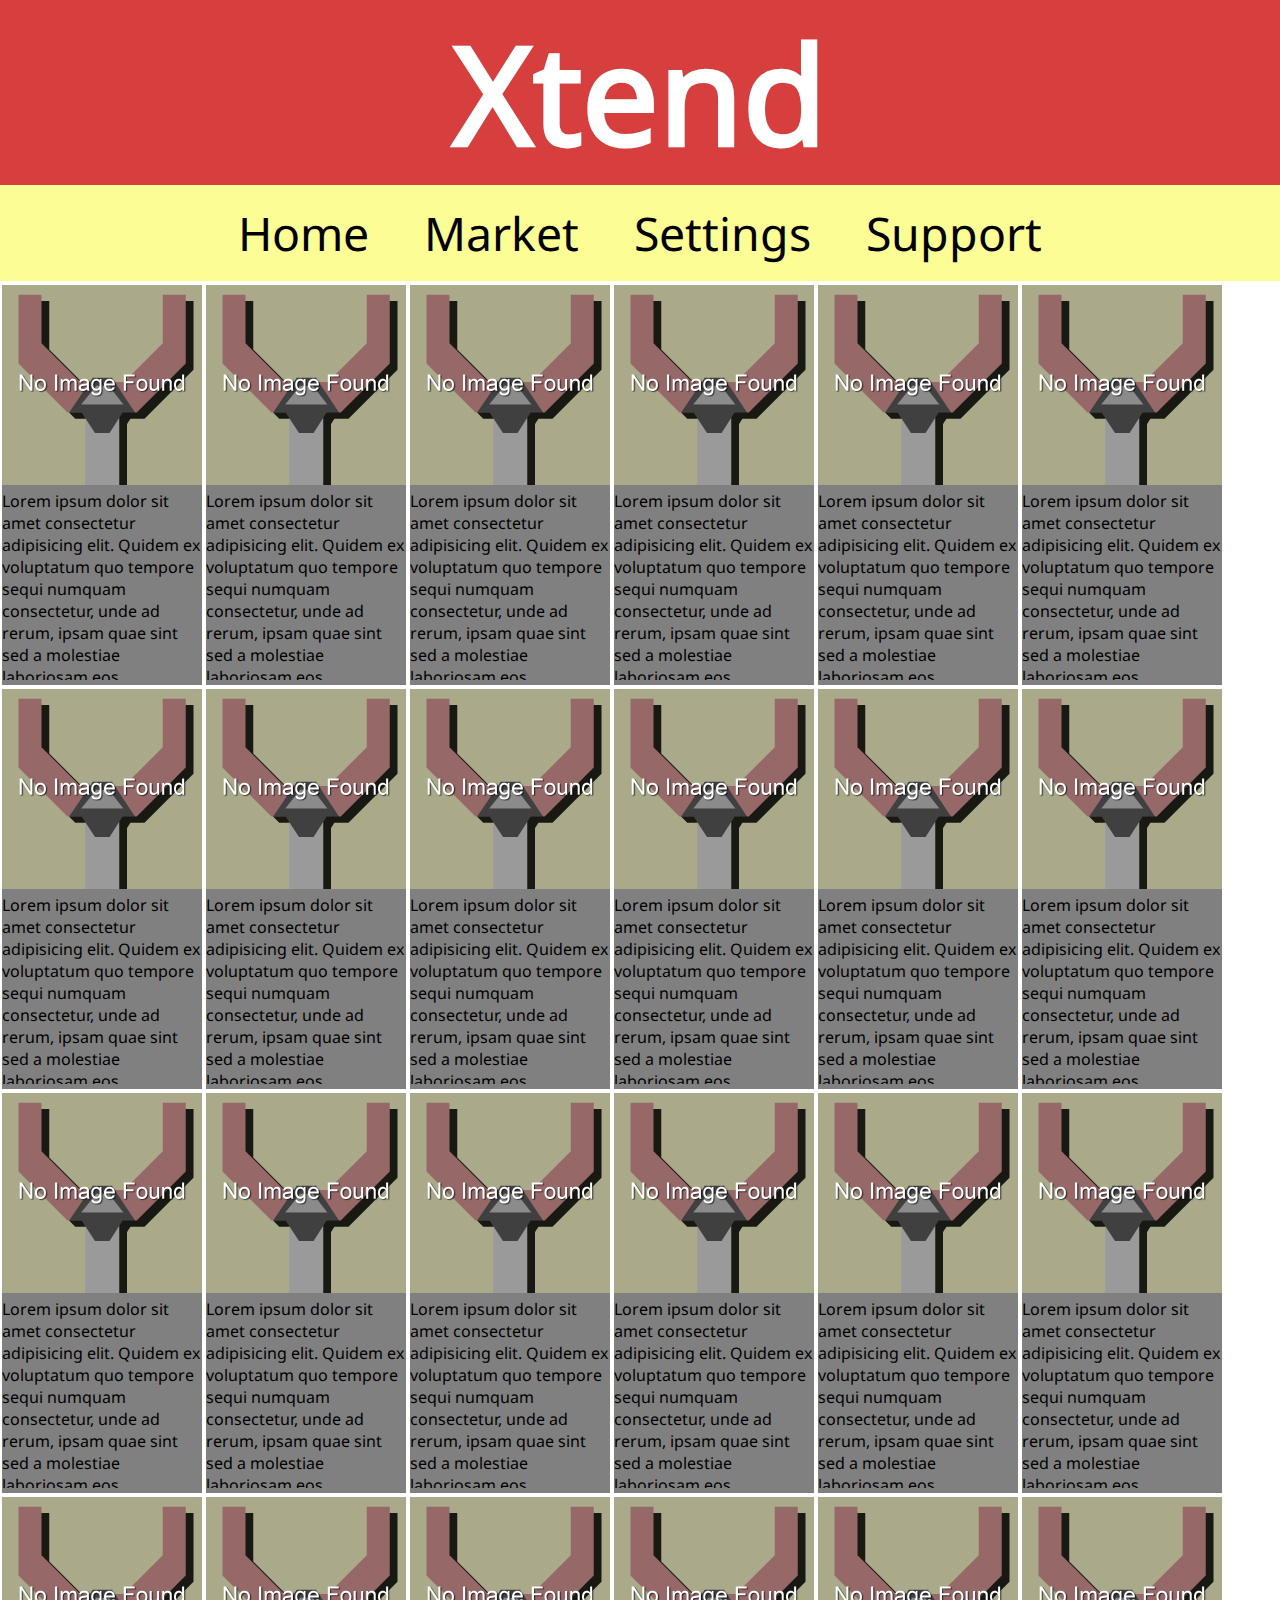
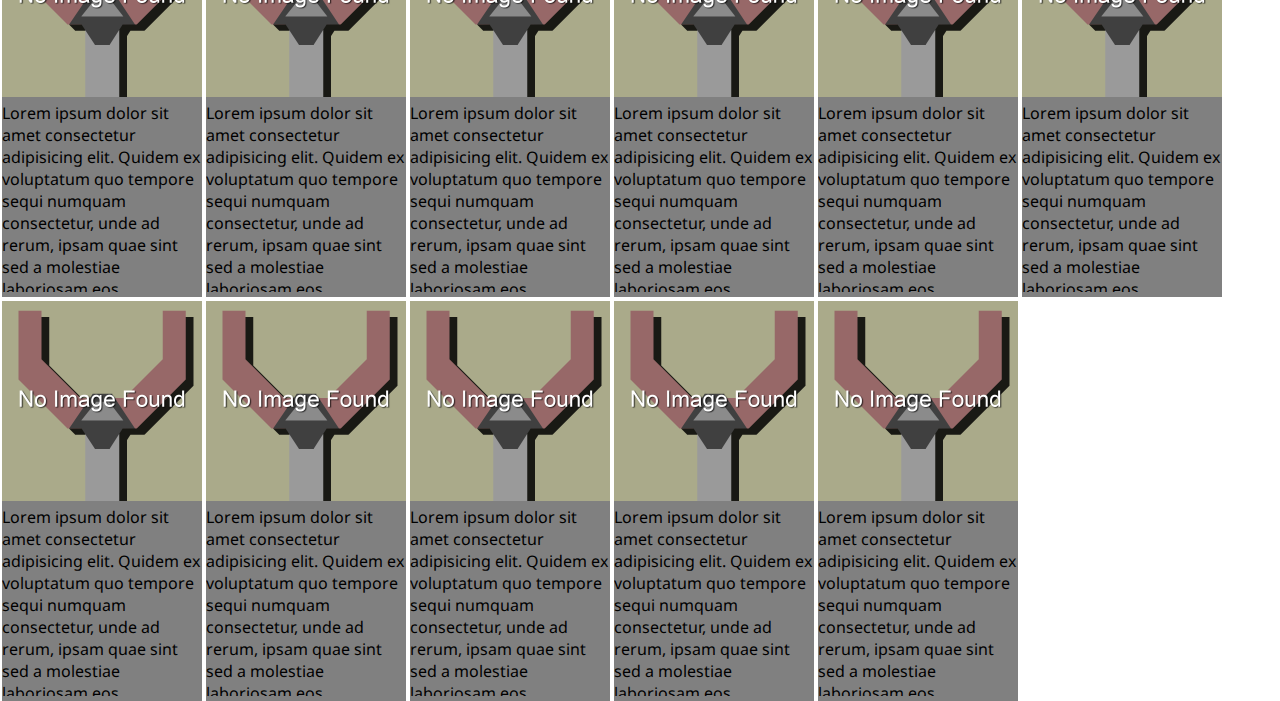
==== home.html @ b10b31c2 "Did a few changes to names and upate css" ====
<!DOCTYPE html>
<html lang="en">
<head>
    <meta charset="UTF-8">
    <meta http-equiv="X-UA-Compatible" content="IE=edge">
    <meta name="viewport" content="width=device-width, initial-scale=1.0">
    
    <link rel="stylesheet" href="./style.css">
    <script type="module" src="./Scripts/XBlock.js"></script>
    <title>Xtend - Home</title>
</head>
    <!--Gotta add a wrapper for this and then a user section-->
    <!--User section should have a min width to hide or display the username...-->
    <h1 id="HomeHeader">Xtend</h1>

    <!--This nav bar is really nice, experiment with it later.-->
    <div id="NavBar">
        <ul>
            <a href="home.html">Home</a>
            <a href="market.html">Market</a>
            <a href="settings.html">Settings</a>
            <a href="support.html">Support</a>
        </ul>
    </div>

    <!--Need to work on the CSS for this.-->
    <div class="HomeContent">
        <div id="Blocks"></div>
    </div>
</body>

</html>
---- style.css ----
/*Add Font*/
@font-face {
    font-family: Noto-Sans-Regular;
    src: url(./Fonts/NotoSans-Regular.ttf);
}

* {
    font-family: Noto-Sans-Regular;
}

body {
    margin: 0;
    padding: 0;
}

#HomeHeader {
    display: flex;
    flex-direction: row;
    justify-content: center;
    align-items: center;
    margin: 0;
    margin-bottom: 0px;
    
    color: white;
    background-color: rgb(215, 63, 63);
    font-size: calc(10vw + 0.5rem);
}

#NavBar {
    display: flex;
    justify-content: center;
    align-items: center;
    background-color: #FDFD96;
}

#NavBar ul {
    padding: 0;
}

#NavBar a {
    color: black;
    text-decoration: none;
    font-size: calc(3vw + .5rem);
    padding: 2vw;
    padding-bottom: 0;
    border-bottom: 1px solid none;
}

#NavBar a {
    transition: all ease-in-out 0.5s;
}

#NavBar a:hover {
    
    border-bottom: 3px solid red;
    transition: all ease-in-out 0.3s;
}

.HomeContent #Blocks {
    display: flex;
    float: left;
    flex-direction: row;
    flex-wrap: wrap;
}

.HomeContent #Blocks div{
    width: 200px;
    height: 400px;
    /*Can't get this working right at the moment. Can't be bothered at the moment.*/
    margin: 4px  2px 0 2px;
    background-color: grey;
}

.HomeContent #Blocks p {
    width: 200px;
    height: 190px;
    overflow-y: scroll;
    text-overflow: ellipsis;
    font-size: 16px;
    margin: 0;
}

.HomeContent #Blocks img {
    width: 200px;
    height: 200px;
    margin: 0;
}

.MarketContent #Blocks{
    display: flex;
    float: left;
    flex-direction: row;
    flex-wrap: wrap;
}

.MarketContent #Blocks div{
    width: 400px;
    height: 200px;
    
    /*Can't get this working right at the moment. Can't be bothered at the moment.*/
    margin: 4px  auto 0 2px;
    background-color: grey;
}

.MarketContent #Blocks p {
    float: right;
    width: 200px;
    height: 190px;
    overflow-y: scroll;
    text-overflow: ellipsis;
    font-size:calc(0.4vw + .5rem);
    margin: 0;
}

.MarketContent #Blocks img {
    width: 200px;
    height: 200px;
    margin: 0;
}

/*FOR IF THE PAGE GETS SMALL, LIKE A SAMSUNG S10/S10+*/
@media (max-device-width: 600px)   {
    .MarketContent #Blocks div{
        width: 200px;
        height: 100px;
        
        /*Can't get this working right at the moment. Can't be bothered at the moment.*/
        margin: 4px  auto 0 2px;
        background-color: grey;
    }

    .MarketContent #Blocks img {
        width: 100px;
        height: 100px;
        margin: 0;
    }

    .MarketContent #Blocks p {
        width: 100px;
        height: 100px;
        margin: 0;
    }
}
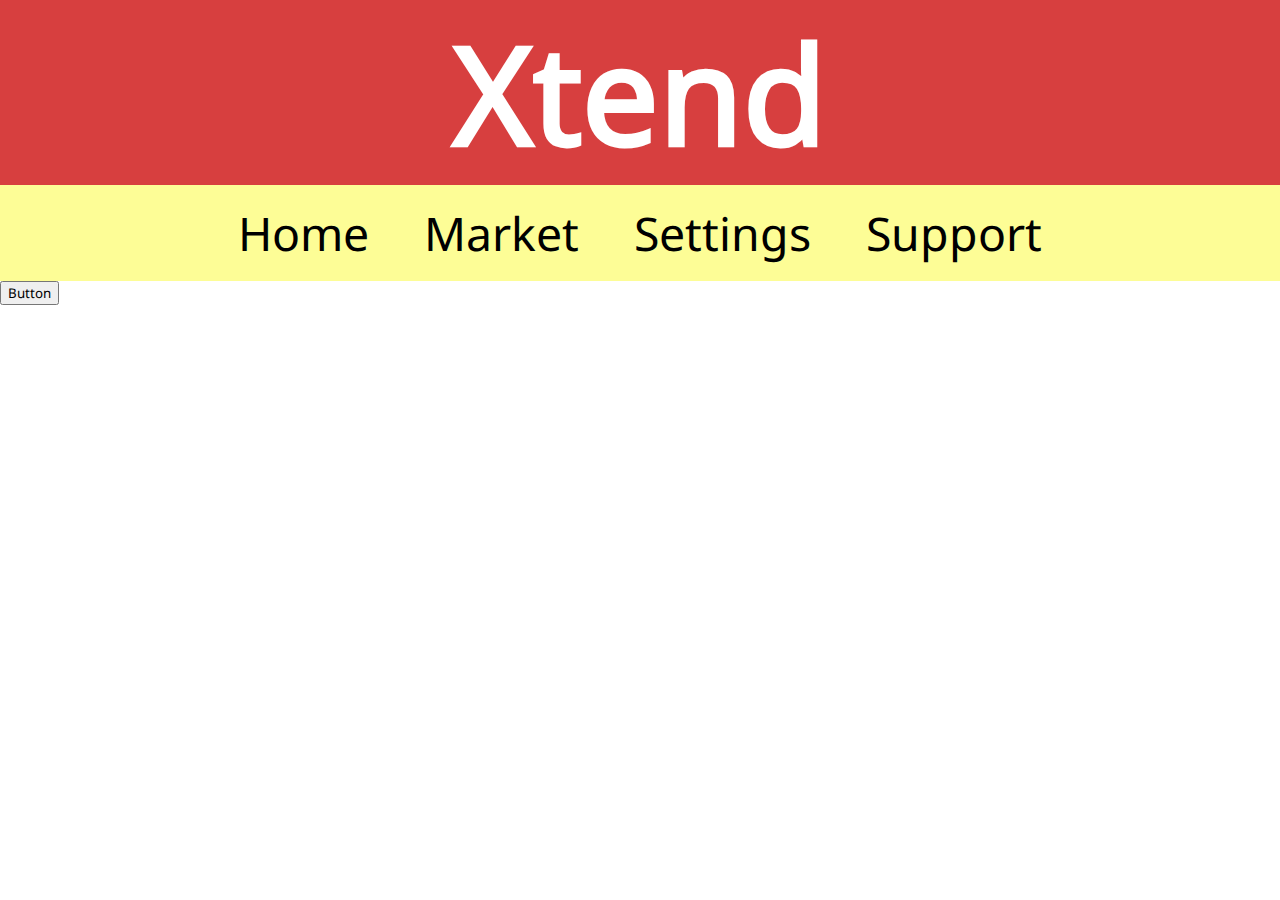
==== commit d59c276c: "Tidying up code, trying to organise system a bit." ====
--- a/home.html
+++ b/home.html
@@ -23,9 +23,11 @@
         </ul>
     </div>
 
+    <button id="TestButt">Button</button>
+
     <!--Need to work on the CSS for this.-->
     <div class="HomeContent">
-        <div id="Blocks"></div>
+        <div id="Blocks"\>
     </div>
 </body>
 
--- a/style.css
+++ b/style.css
@@ -59,6 +59,8 @@
 .HomeContent #Blocks {
     display: flex;
     float: left;
+    justify-content: center;
+    align-items:flex-start;
     flex-direction: row;
     flex-wrap: wrap;
 }
@@ -67,7 +69,7 @@
     width: 200px;
     height: 400px;
     /*Can't get this working right at the moment. Can't be bothered at the moment.*/
-    margin: 4px  2px 0 2px;
+    margin: 5px;
     background-color: grey;
 }
 
@@ -88,31 +90,34 @@
 
 .MarketContent #Blocks{
     display: flex;
+    justify-content: center;
+    align-items:flex-start;
     float: left;
     flex-direction: row;
     flex-wrap: wrap;
 }
 
 .MarketContent #Blocks div{
-    width: 400px;
+    width: 550px;
     height: 200px;
     
     /*Can't get this working right at the moment. Can't be bothered at the moment.*/
-    margin: 4px  auto 0 2px;
+    margin: 2px;
     background-color: grey;
 }
 
 .MarketContent #Blocks p {
-    float: right;
-    width: 200px;
+    float: left;
+    width: 300px;
     height: 190px;
-    overflow-y: scroll;
-    text-overflow: ellipsis;
-    font-size:calc(0.4vw + .5rem);
+    overflow-y:scroll;
+    text-overflow:clip;
+    font-size:calc(0.7vw + .5rem);
     margin: 0;
 }
 
 .MarketContent #Blocks img {
+    float: left;
     width: 200px;
     height: 200px;
     margin: 0;
@@ -120,12 +125,17 @@
 
 /*FOR IF THE PAGE GETS SMALL, LIKE A SAMSUNG S10/S10+*/
 @media (max-device-width: 600px)   {
+    .MarketContent {
+        justify-content: center;
+        align-items: center;
+        float: none;
+    }
+
     .MarketContent #Blocks div{
-        width: 200px;
+        width: 300px;
         height: 100px;
-        
         /*Can't get this working right at the moment. Can't be bothered at the moment.*/
-        margin: 4px  auto 0 2px;
+        margin: 2px;
         background-color: grey;
     }
 
@@ -136,7 +146,7 @@
     }
 
     .MarketContent #Blocks p {
-        width: 100px;
+        width: 150px;
         height: 100px;
         margin: 0;
     }
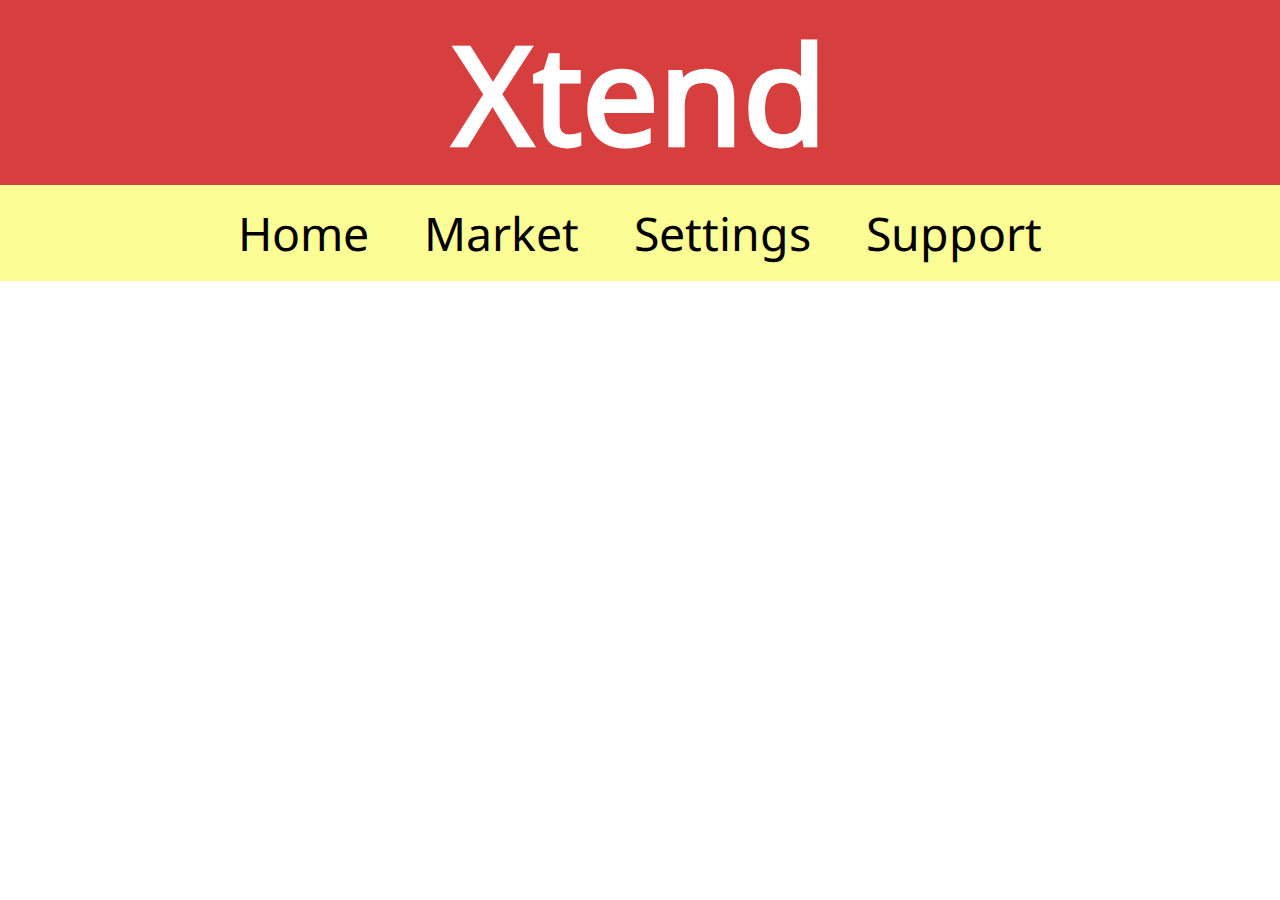
==== commit c09f069c: "Working on a Binding for Blocks." ====
--- a/home.html
+++ b/home.html
@@ -6,7 +6,7 @@
     <meta name="viewport" content="width=device-width, initial-scale=1.0">
     
     <link rel="stylesheet" href="./style.css">
-    <script type="module" src="./Scripts/XBlock.js"></script>
+    <script type="module" src="./Scripts/Block-Container.js"></script>
     <title>Xtend - Home</title>
 </head>
     <!--Gotta add a wrapper for this and then a user section-->
@@ -23,12 +23,13 @@
         </ul>
     </div>
 
-    <button id="TestButt">Button</button>
+    <div id="Blocks"></div>
+    <script type="text/javascript">
+        //Binding to Blocks - https://www.youtube.com/watch?v=rVkSgbKgkRI (Watch after work)
+        const Blocks = document.getElementById("Blocks");
+        const BlockContainment = new BlockContainer("Blocks");
+    </script>
 
-    <!--Need to work on the CSS for this.-->
-    <div class="HomeContent">
-        <div id="Blocks"\>
-    </div>
 </body>
 
 </html>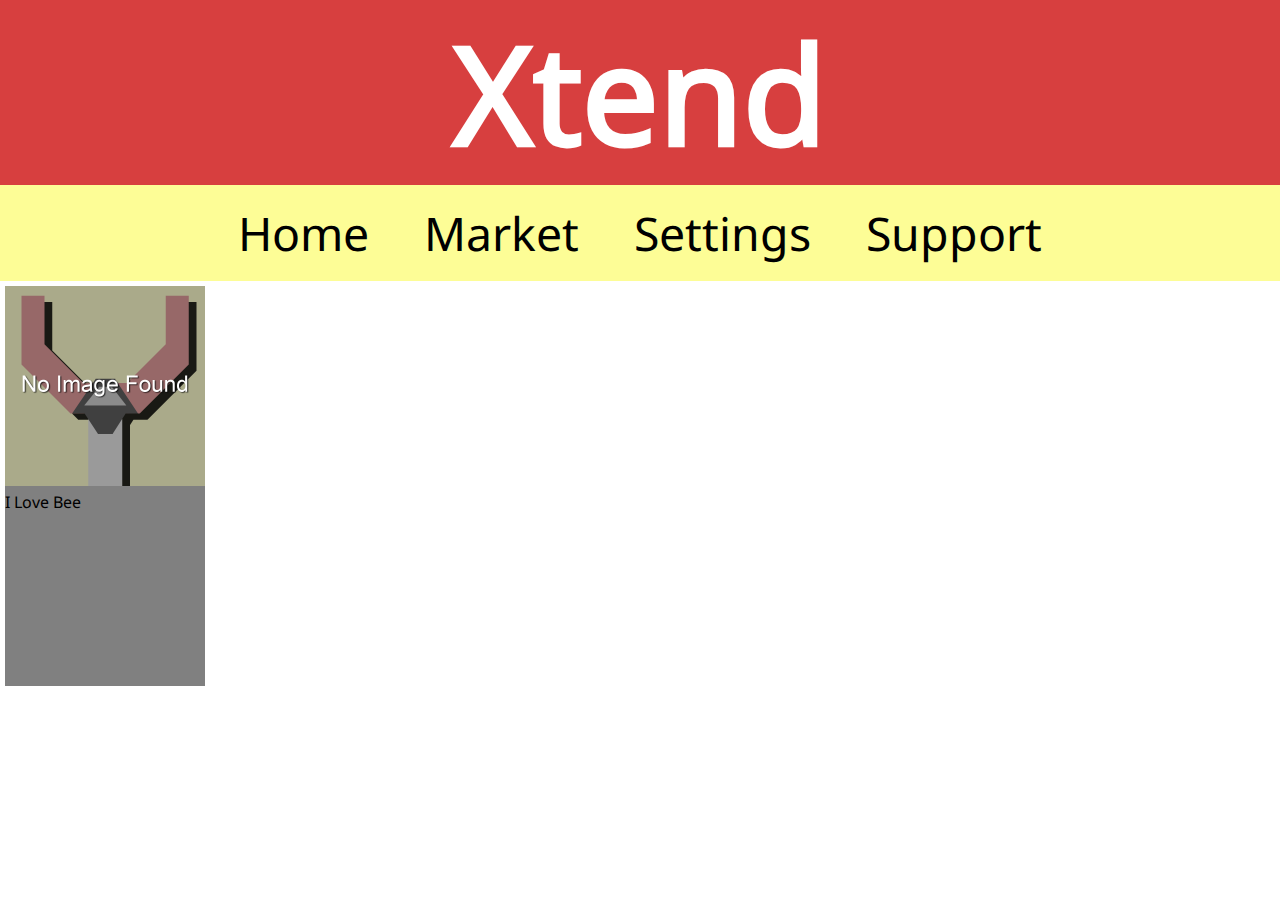
==== commit b6fd681e: "Finished implementing Blocks and the BC." ====
--- a/home.html
+++ b/home.html
@@ -4,10 +4,10 @@
     <meta charset="UTF-8">
     <meta http-equiv="X-UA-Compatible" content="IE=edge">
     <meta name="viewport" content="width=device-width, initial-scale=1.0">
-    
+    <base href=".">
     <link rel="stylesheet" href="./style.css">
-    <script type="module" src="./Scripts/Block-Container.js"></script>
     <title>Xtend - Home</title>
+    <script src="/Scripts/Test.js" type="module"></script>
 </head>
     <!--Gotta add a wrapper for this and then a user section-->
     <!--User section should have a min width to hide or display the username...-->
@@ -24,12 +24,6 @@
     </div>
 
     <div id="Blocks"></div>
-    <script type="text/javascript">
-        //Binding to Blocks - https://www.youtube.com/watch?v=rVkSgbKgkRI (Watch after work)
-        const Blocks = document.getElementById("Blocks");
-        const BlockContainment = new BlockContainer("Blocks");
-    </script>
-
 </body>
 
 </html>--- a/style.css
+++ b/style.css
@@ -56,7 +56,7 @@
     transition: all ease-in-out 0.3s;
 }
 
-.HomeContent #Blocks {
+#Blocks {
     display: flex;
     float: left;
     justify-content: center;
@@ -65,7 +65,7 @@
     flex-wrap: wrap;
 }
 
-.HomeContent #Blocks div{
+#Blocks div{
     width: 200px;
     height: 400px;
     /*Can't get this working right at the moment. Can't be bothered at the moment.*/
@@ -73,7 +73,7 @@
     background-color: grey;
 }
 
-.HomeContent #Blocks p {
+#Blocks p {
     width: 200px;
     height: 190px;
     overflow-y: scroll;
@@ -82,42 +82,7 @@
     margin: 0;
 }
 
-.HomeContent #Blocks img {
-    width: 200px;
-    height: 200px;
-    margin: 0;
-}
-
-.MarketContent #Blocks{
-    display: flex;
-    justify-content: center;
-    align-items:flex-start;
-    float: left;
-    flex-direction: row;
-    flex-wrap: wrap;
-}
-
-.MarketContent #Blocks div{
-    width: 550px;
-    height: 200px;
-    
-    /*Can't get this working right at the moment. Can't be bothered at the moment.*/
-    margin: 2px;
-    background-color: grey;
-}
-
-.MarketContent #Blocks p {
-    float: left;
-    width: 300px;
-    height: 190px;
-    overflow-y:scroll;
-    text-overflow:clip;
-    font-size:calc(0.7vw + .5rem);
-    margin: 0;
-}
-
-.MarketContent #Blocks img {
-    float: left;
+#Blocks img {
     width: 200px;
     height: 200px;
     margin: 0;
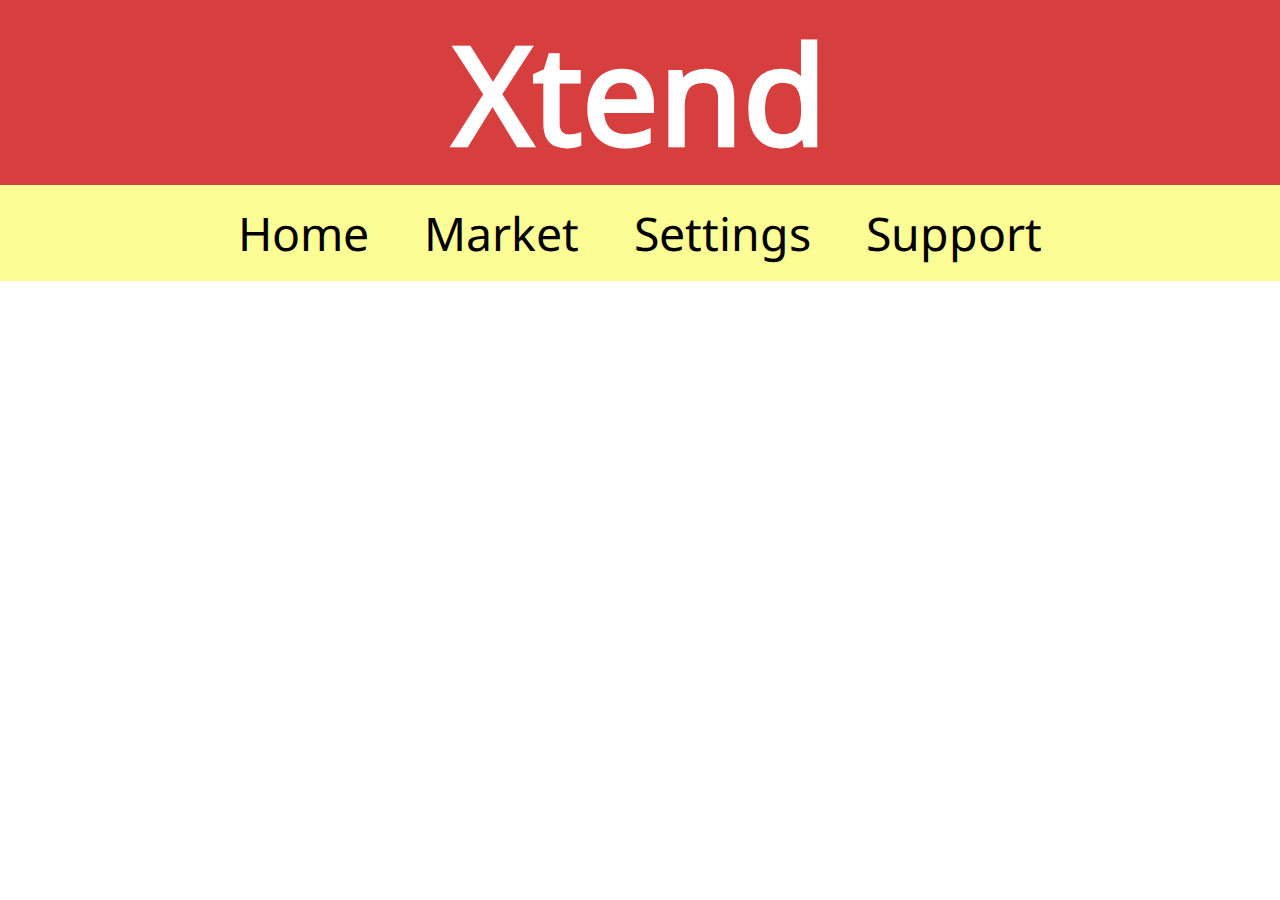
==== commit 60381909: "Just working on the market page." ====
--- a/home.html
+++ b/home.html
@@ -7,7 +7,7 @@
     <base href=".">
     <link rel="stylesheet" href="./style.css">
     <title>Xtend - Home</title>
-    <script src="/Scripts/Test.js" type="module"></script>
+    <script src="/Scripts/Demo.js" type="module"></script>
 </head>
     <!--Gotta add a wrapper for this and then a user section-->
     <!--User section should have a min width to hide or display the username...-->
--- a/style.css
+++ b/style.css
@@ -51,7 +51,6 @@
 }
 
 #NavBar a:hover {
-    
     border-bottom: 3px solid red;
     transition: all ease-in-out 0.3s;
 }
@@ -71,15 +70,18 @@
     /*Can't get this working right at the moment. Can't be bothered at the moment.*/
     margin: 5px;
     background-color: grey;
+    
 }
 
 #Blocks p {
     width: 200px;
     height: 190px;
-    overflow-y: scroll;
-    text-overflow: ellipsis;
+    overflow-y:scroll;
+    text-overflow: hidden;
     font-size: 16px;
     margin: 0;
+    
+    scrollbar-color: black;
 }
 
 #Blocks img {
@@ -88,6 +90,51 @@
     margin: 0;
 }
 
+#MarketBlocks div{
+    width: 400px;
+    height: 200px;
+    /*Can't get this working right at the moment. Can't be bothered at the moment.*/
+    margin: 5px;
+    background-color: grey;
+
+    display: flex;
+}
+
+#MarketBlocks p {
+    width: 200px;
+    height: 190px;
+    overflow-y:scroll;
+    text-overflow: hidden;
+    font-size: 16px;
+    margin: 0;
+    
+    scrollbar-color: black;
+}
+
+#MarketBlocks img {
+    width: 200px;
+    height: 200px;
+    margin: 0;
+    float: left;
+}
+
+#MarketBlocks button {
+    width: 0px;
+    flex: auto;
+    background-color: transparent;
+    border: none;
+    font-size: 8vw;
+    color: transparent;
+    transition: all ease-in-out 0.4s;   
+}
+
+#MarketBlocks button:hover {
+    width: 50px;
+    display: block;
+    background-color: aquamarine;
+    color: black;
+    transition: all ease-in-out 0.3s;
+}
 /*FOR IF THE PAGE GETS SMALL, LIKE A SAMSUNG S10/S10+*/
 @media (max-device-width: 600px)   {
     .MarketContent {
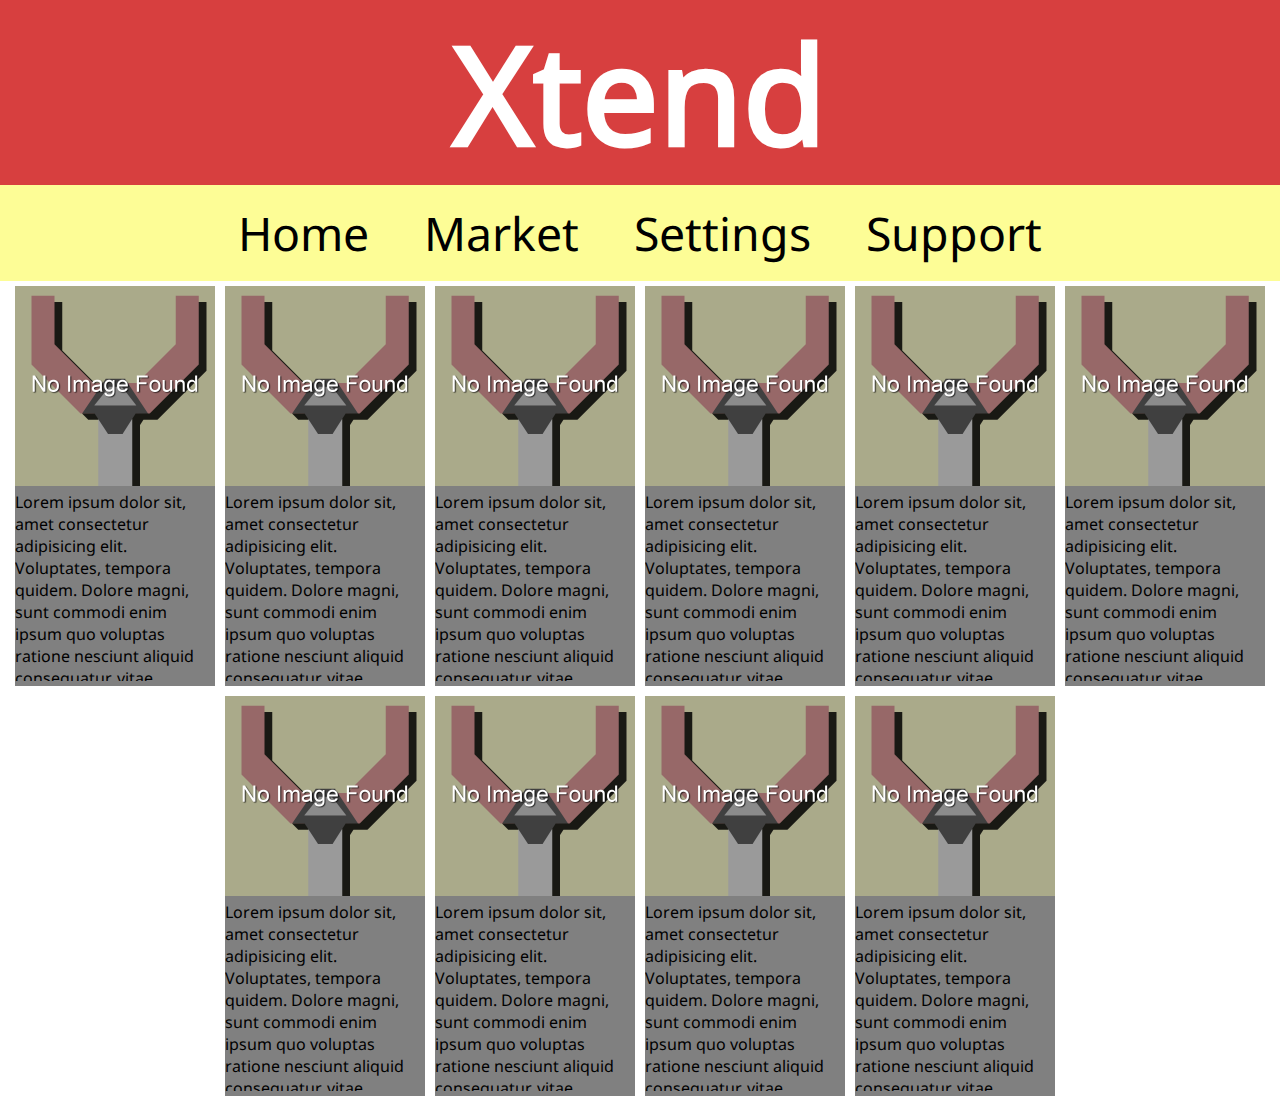
==== commit 960d6fde: "Bug Fixing, Conditions and Support" ====
--- a/home.html
+++ b/home.html
@@ -22,7 +22,6 @@
             <a href="support.html">Support</a>
         </ul>
     </div>
-
     <div id="Blocks"></div>
 </body>
 
--- a/style.css
+++ b/style.css
@@ -90,6 +90,15 @@
     margin: 0;
 }
 
+#MarketBlocks {
+    display: flex;
+    float: left;
+    justify-content: center;
+    align-items:flex-start;
+    flex-direction: row;
+    flex-wrap: wrap; 
+}
+
 #MarketBlocks div{
     width: 400px;
     height: 200px;
@@ -98,6 +107,7 @@
     background-color: grey;
 
     display: flex;
+    transition: all ease-in-out 0.4s;   
 }
 
 #MarketBlocks p {
@@ -123,43 +133,130 @@
     flex: auto;
     background-color: transparent;
     border: none;
-    font-size: 8vw;
+    font-size: 2vw;
     color: transparent;
+    transition: all ease-in-out 0.4s;   
+}
+
+#MarketBlocks div:hover {
+    width: 450px;
     transition: all ease-in-out 0.4s;   
 }
 
 #MarketBlocks button:hover {
     width: 50px;
     display: block;
-    background-color: aquamarine;
+    background-color: #5fd76d;
     color: black;
     transition: all ease-in-out 0.3s;
 }
+
+#SupportBlocks {
+    display: flex;
+    float: left;
+    justify-content: center;
+    align-items:flex-start;
+    flex-direction: row;
+    flex-wrap: wrap;
+}
+
+#SupportBlocks div{
+    width: 200px;
+    height: 400px;
+    /*Can't get this working right at the moment. Can't be bothered at the moment.*/
+    margin: 5px;
+    background-color: grey;
+    
+}
+
+#SupportBlocks p {
+    width: 200px;
+    height: 190px;
+    overflow-y:scroll;
+    text-overflow: hidden;
+    font-size: 16px;
+    margin: 0;
+    
+    scrollbar-color: black;
+}
+
+#SupportBlocks img {
+    width: 200px;
+    height: 200px;
+    margin: 0;
+}
+
+h2 {
+    display: flex;
+    justify-content: center;
+    align-items: center;
+    background-color: rgb(215, 63, 63);
+    
+    text-decoration: solid;
+
+    font-size: 4vw;
+    margin: 0;
+    height: auto;
+}
 /*FOR IF THE PAGE GETS SMALL, LIKE A SAMSUNG S10/S10+*/
 @media (max-device-width: 600px)   {
-    .MarketContent {
+    #MarketBlocks {
+        display: flex;
+        float: left;
         justify-content: center;
-        align-items: center;
-        float: none;
-    }
-
-    .MarketContent #Blocks div{
-        width: 300px;
-        height: 100px;
+        align-items:flex-start;
+        flex-direction: row;
+        flex-wrap: wrap; 
+    }
+    
+    #MarketBlocks div{
+        width: 320px;
+        height: 150px;
         /*Can't get this working right at the moment. Can't be bothered at the moment.*/
-        margin: 2px;
+        margin: 5px;
         background-color: grey;
-    }
-
-    .MarketContent #Blocks img {
-        width: 100px;
-        height: 100px;
+    
+        display: flex;
+        transition: all ease-in-out 0.4s;   
+    }
+    
+    #MarketBlocks p {
+        width: 120px;
+        height: 190px;
+        overflow-y:scroll;
+        text-overflow: hidden;
+        font-size: 10px;
         margin: 0;
-    }
-
-    .MarketContent #Blocks p {
+        
+        scrollbar-color: black;
+    }
+    
+    #MarketBlocks img {
         width: 150px;
-        height: 100px;
+        height: 150px;
         margin: 0;
+        float: left;
+    }
+    
+    #MarketBlocks button {
+        width: 0px;
+        background-color: transparent;
+        border: none;
+        font-size: 4vw;
+        color: transparent;
+        transition: all ease-in-out 0.4s;   
+    }
+    
+    #MarketBlocks div:hover {
+        width: 350px;
+        transition: all ease-in-out 0.4s;   
+    }
+    
+    #MarketBlocks button:hover {
+        display: block;
+        flex: 10px;
+        background-color: #5fd76d;
+        color: black;
+        transition: all ease-in-out 0.3s;
     }
 }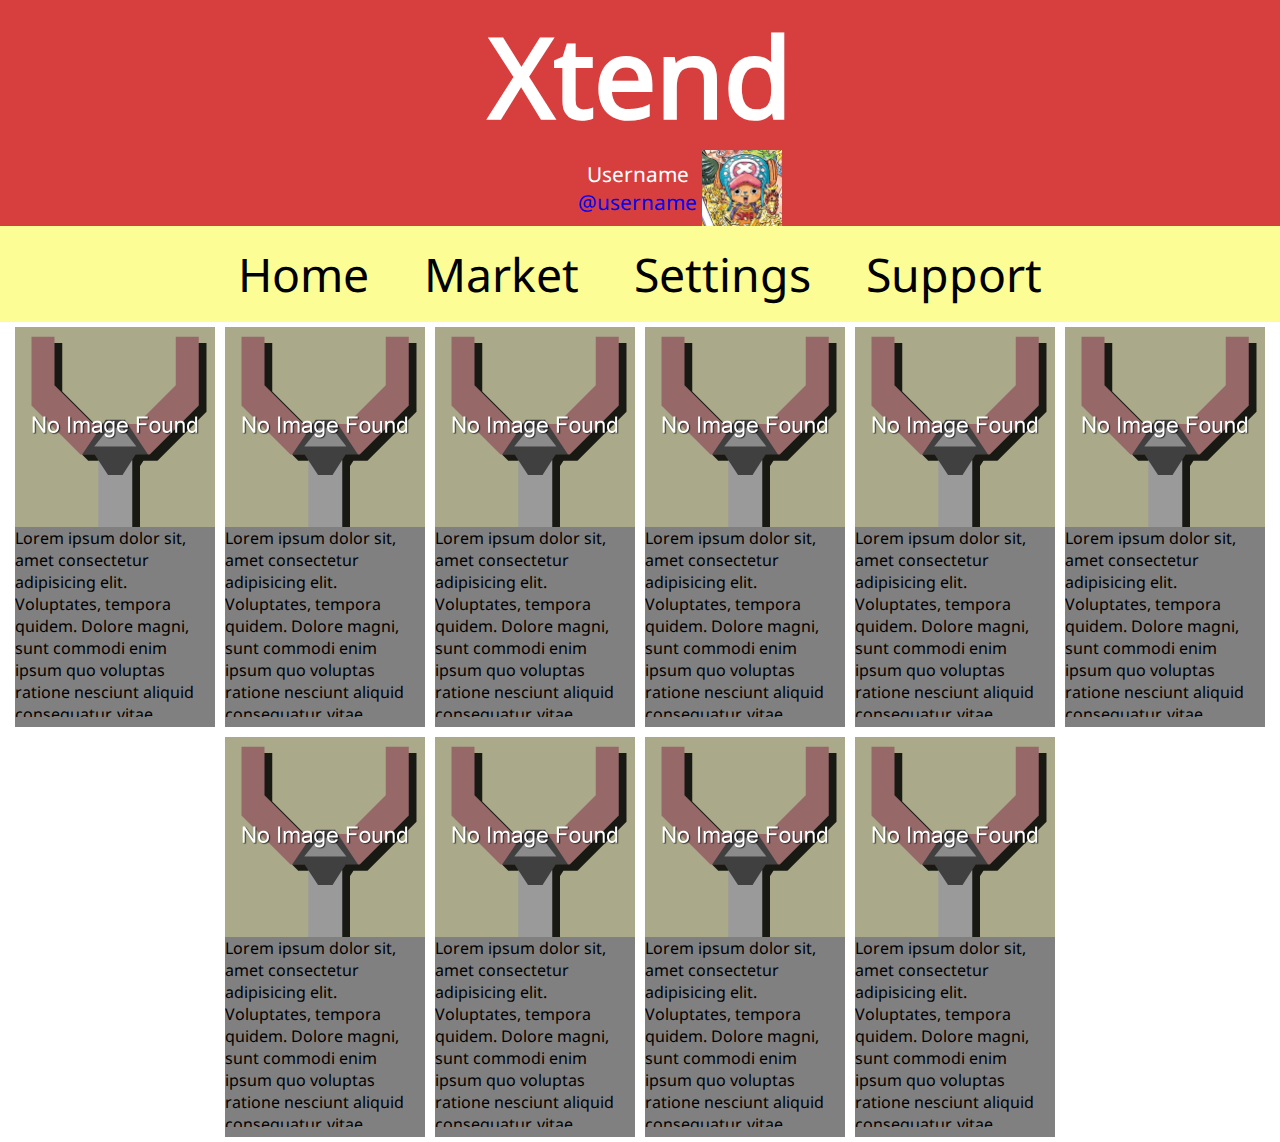
==== commit 5123cbe7: "Merge pull request #2 from jxkc/dev" ====
--- a/home.html
+++ b/home.html
@@ -11,7 +11,19 @@
 </head>
     <!--Gotta add a wrapper for this and then a user section-->
     <!--User section should have a min width to hide or display the username...-->
-    <h1 id="HomeHeader">Xtend</h1>
+    <div id="HomeHeader">
+        <h1 id="HomeHeader">Xtend</h1>
+        <div class="User">
+            <ul>
+                <ul id="u">
+                    <p>Username</p>
+                    <a href="./user.html">@username</a>
+                </ul>
+                
+                <img src="Images/ChopperTest.jpg">
+            </ul>
+        </div>
+    </div>
 
     <!--This nav bar is really nice, experiment with it later.-->
     <div id="NavBar">
--- a/style.css
+++ b/style.css
@@ -15,7 +15,7 @@
 
 #HomeHeader {
     display: flex;
-    flex-direction: row;
+    flex-direction: column;
     justify-content: center;
     align-items: center;
     margin: 0;
@@ -23,7 +23,7 @@
     
     color: white;
     background-color: rgb(215, 63, 63);
-    font-size: calc(10vw + 0.5rem);
+    font-size: calc(8vw + 0.5rem);
 }
 
 #NavBar {
@@ -41,7 +41,7 @@
     color: black;
     text-decoration: none;
     font-size: calc(3vw + .5rem);
-    padding: 2vw;
+    padding: 0 2vw 0 2vw;
     padding-bottom: 0;
     border-bottom: 1px solid none;
 }
@@ -151,6 +151,39 @@
     transition: all ease-in-out 0.3s;
 }
 
+.Settings {
+    display: flex;
+    flex-direction: column;
+    float: left;
+
+    align-items: center;
+    justify-content: center;
+}
+
+.Settings form {
+    display: flex;
+    flex-direction: column;
+    align-items: center;
+    justify-content: center;
+
+    width: 100%;
+
+    background-color: gray;
+}
+
+.SupportForm input[type=text], label {
+    margin: auto;
+    padding: 12px;
+    font-size: calc(0.8vw + 0.5rem);
+}
+
+.SupportForm input[type=submit] {
+    padding: 12px;
+    background-color: red;
+    border: 0;
+    margin: 4px;
+}
+
 #SupportBlocks {
     display: flex;
     float: left;
@@ -186,7 +219,7 @@
     margin: 0;
 }
 
-h2 {
+.SupportForm h2 {
     display: flex;
     justify-content: center;
     align-items: center;
@@ -198,6 +231,67 @@
     margin: 0;
     height: auto;
 }
+
+.SupportForm h3 {
+    display: flex;
+    justify-content: center;
+    align-items: center;
+    
+    margin: auto;
+
+    text-decoration: underline;
+    
+    text-decoration: solid;
+
+    font-size: 3vw;
+    margin: 0;
+    height: auto;
+}
+
+.SupportForm form {
+    display: flex;
+    flex-direction: column;
+    align-items: center;
+    justify-content: center;
+
+    width: 100%;
+
+    background-color: gray;
+}
+
+.SupportForm input[type=text], label {
+    margin: auto;
+    padding: 12px;
+    font-size: calc(0.8vw + 0.5rem);
+}
+
+.SupportForm input[type=submit] {
+    padding: 12px;
+    background-color: red;
+    border: 0;
+    margin: 4px;
+}
+
+.User {
+    text-align: center;
+    font-size: calc(1vw + 0.5rem);
+}
+
+.User img {
+    width: 80PX;
+}
+
+.User ul, img {
+    margin: 0;
+    display: inline-block;
+    vertical-align: middle;
+}
+
+.User a, p {
+    margin: 0;
+    text-decoration: none;
+}
+
 /*FOR IF THE PAGE GETS SMALL, LIKE A SAMSUNG S10/S10+*/
 @media (max-device-width: 600px)   {
     #MarketBlocks {
